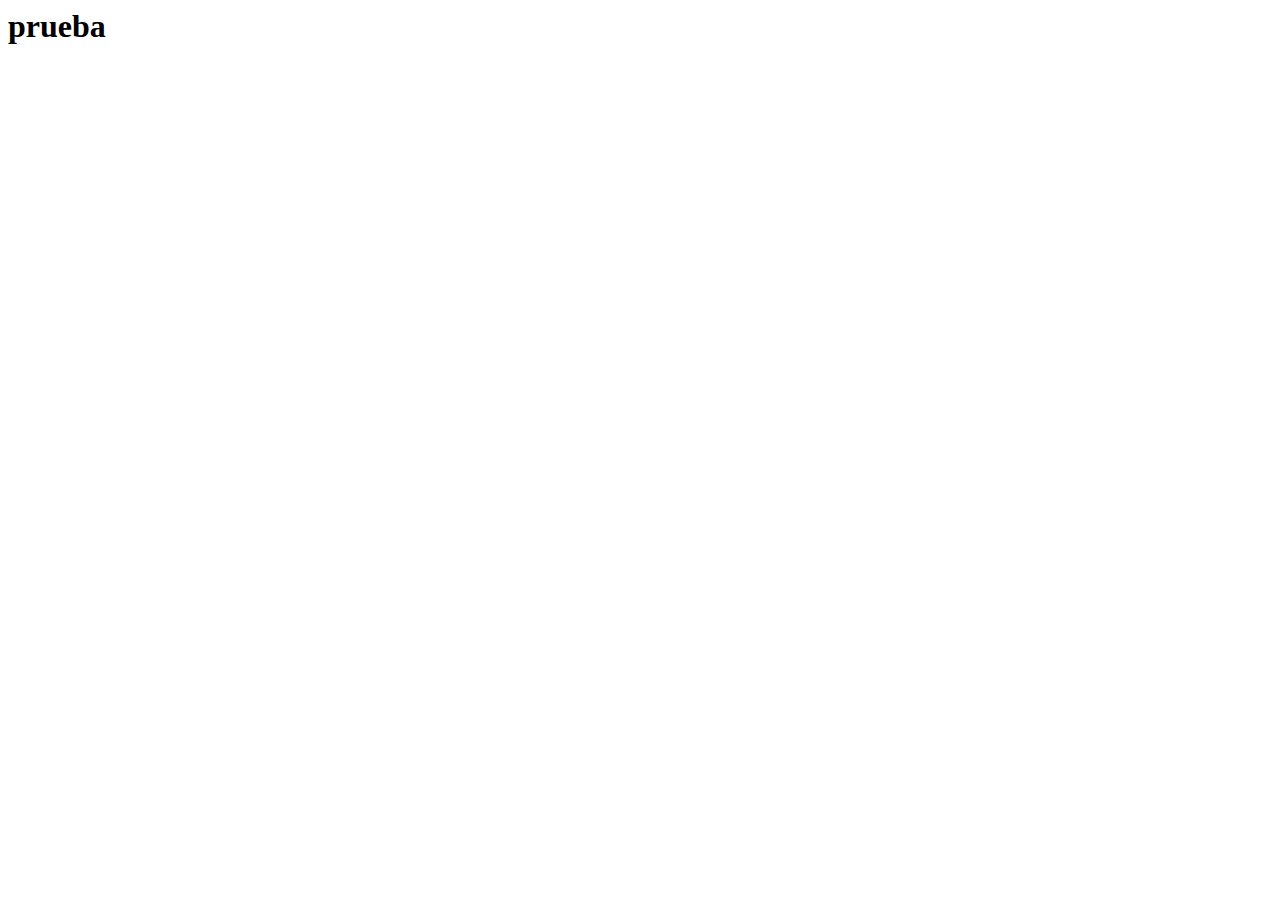
==== Proyecto.html @ 2bfa03fb "doc hml primera prueba" ====
<html lang="en">
<head>
    <meta charset="UTF-8">
    <meta http-equiv="X-UA-Compatible" content="IE=edge">
    <meta name="viewport" content="width=device-width, initial-scale=1.0">
    <title>Document</title>
</head>
<body>
    <h1>prueba</h1>

</body>
</html>
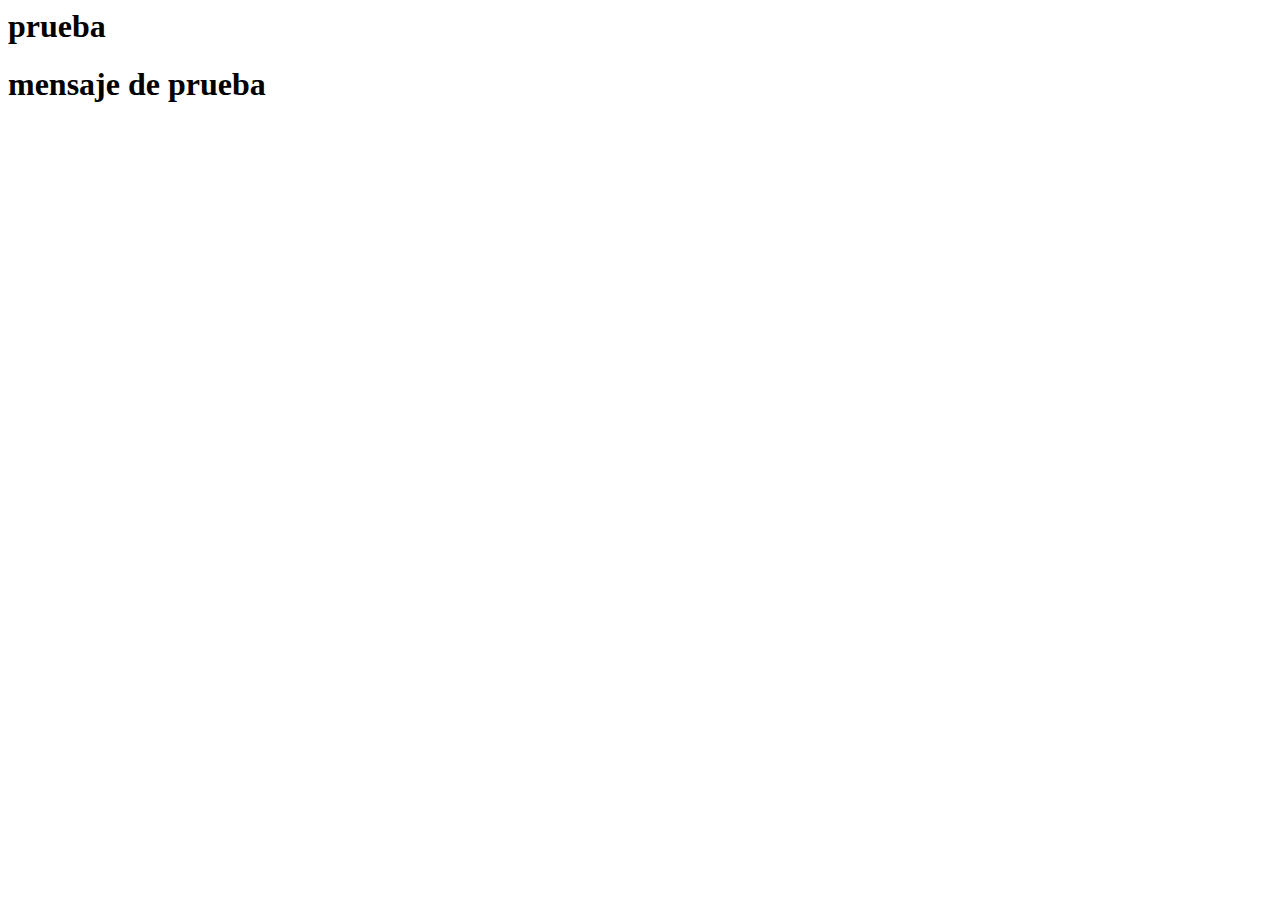
==== commit ffa154a7: "Proyecto.html modify" ====
--- a/Proyecto.html
+++ b/Proyecto.html
@@ -7,6 +7,6 @@
 </head>
 <body>
     <h1>prueba</h1>
-
+    <h1>mensaje de prueba</h1>
 </body>
 </html>